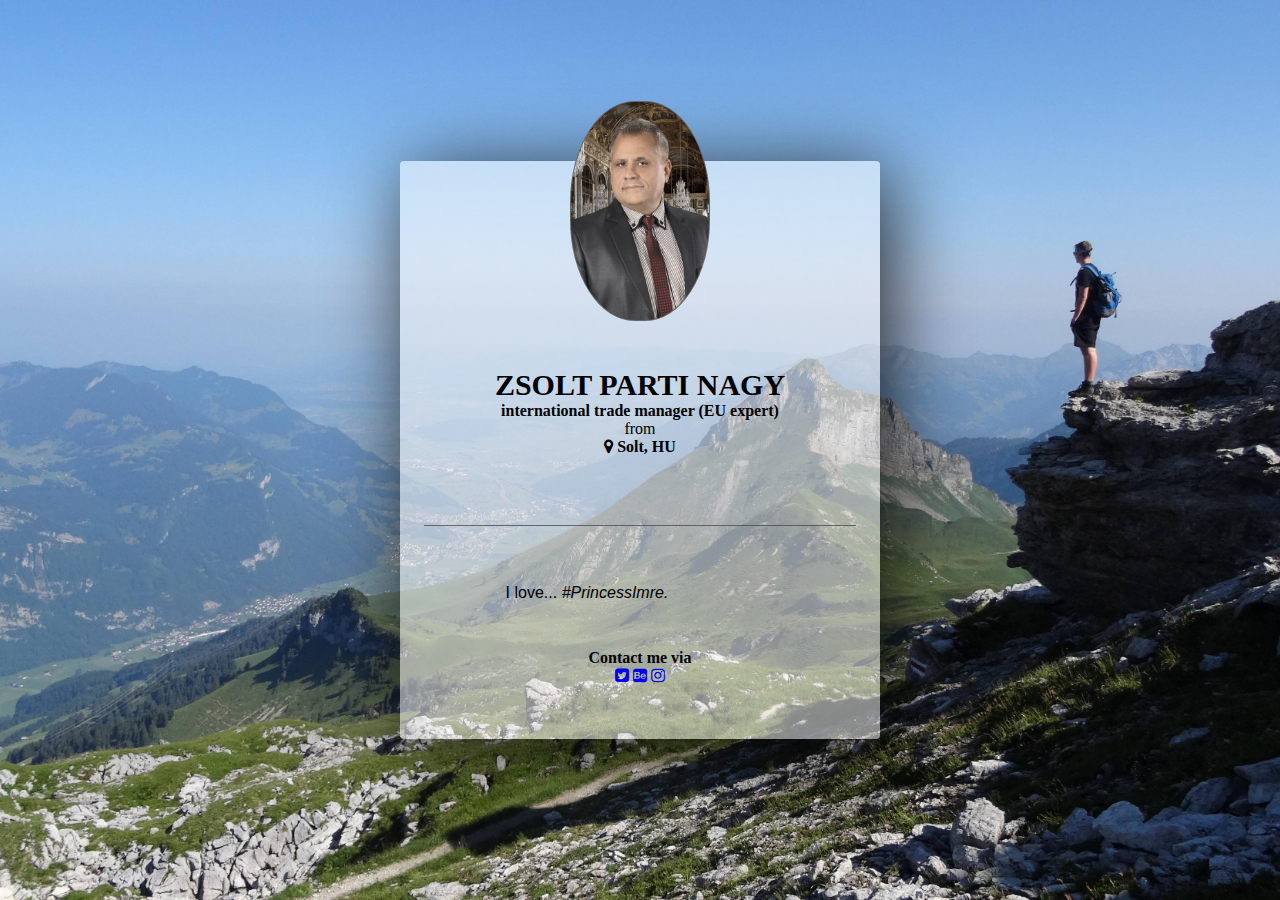
==== index.html @ 4f5e2b4a "first version" ====
<!DOCTYPE html>
<html lang="en">
<head>
  <meta charset="utf-8">
  <meta name="viewport" content="width=device-width">
  <title>Parti Nagy Zsolt</title>
	<link rel="stylesheet" type="text/css" href="nevjegy.css">
  <link href="https://maxcdn.bootstrapcdn.com/font-awesome/4.7.0/css/font-awesome.min.css" rel="stylesheet">
</head>
<body>
  <div class="profile-card">
    <div class="head">
      <div class="profile-image">
      <img src="assets/kastélyban.jpg" alt="foto">
      </div>
      <div class="name-headline">
      <h1>ZSOLT PARTI NAGY</h1>
      <h2>international trade manager (EU expert)</h2>
        <p>from</p>
        <p><i class="fa fa-map-marker"></i><strong> Solt, HU</strong></p>
      </div> 
    </div>
    <div class="content">
      <p class="about">
        I love... <i>#PrincessImre.</i>
      </p>
      <section class="links">
        <h2>Contact me via</h2>
        <ul>
          <li><a href="https://twitter.com/#" target="_blank"><i class="fa fa-twitter-square" aria-hidden="true"></i></a></li>
          <li><a href="https://behance.net/#" target="_blank"><i class="fa fa-behance-square" aria-hidden="true"></i></a></li>
          <li><a href="https://instagram.com/#" target="_blank"><i class="fa fa-instagram" aria-hidden="true"></i></a></li>
        </ul>
      </section>
    </div>
  </div>
</body>
</html>
---- nevjegy.css ----
* {
  margin: 0;
  padding: 0;
  box-sizing: border-box;
  font-size: 100%;
}
body {
  display: flex;
  justify-content: center;
  align-items: center;
  height: 100vh;
  background: url('assets/9kh3G8L.jpg') no-repeat center center fixed;
  background-size: cover;
}
.profile-card {
  width: 480px;
  max-width: calc(100vw - 10px);
  background-color: hsla(0, 0%, 100%, .5);
  border-radius: 4px;
  box-shadow: hsla(0, 0%, 0%, .8) 10px 10px 80px;
}
h1 {
   font-size: 30px;
}
.head, .links {
  text-align: center;
}
.head, .content {
  width: 90%;
  margin: 0 auto;
}
img {
  width: 140px;
  height: 220px;
  border-radius: 46%;
  padding: 1px;
  background-color: #666;
  transition: all 0.5s ease-in-out;
  filter: grayscale(50%)
}
img:hover {
  transform: scale(1.1);
  filter: grayscale(10%)
}
.profile-image {
  margin-top: -60px;
} 
ul {
  list-style-type: none;
}
li {
  display: inline;
}
.head, .about {
  margin-bottom: 10%; 
}
.content {
  padding: 5% 10%;
  border-top: 1px solid hsla(0, 0%, 30%, .8);
}
.name-headline {
  margin: 5% 5%;
  padding: 5% 5%;
}
.about {
  margin: 5% 5%;
  padding: 5% 5%;
  text-align: justify;
  font-family: Arial, Helvetica, sans-serif;
}
.links {
  margin: 5% 5%;
  padding: 4%;
}
img:hover {
   transform: rotate(720deg);	
}
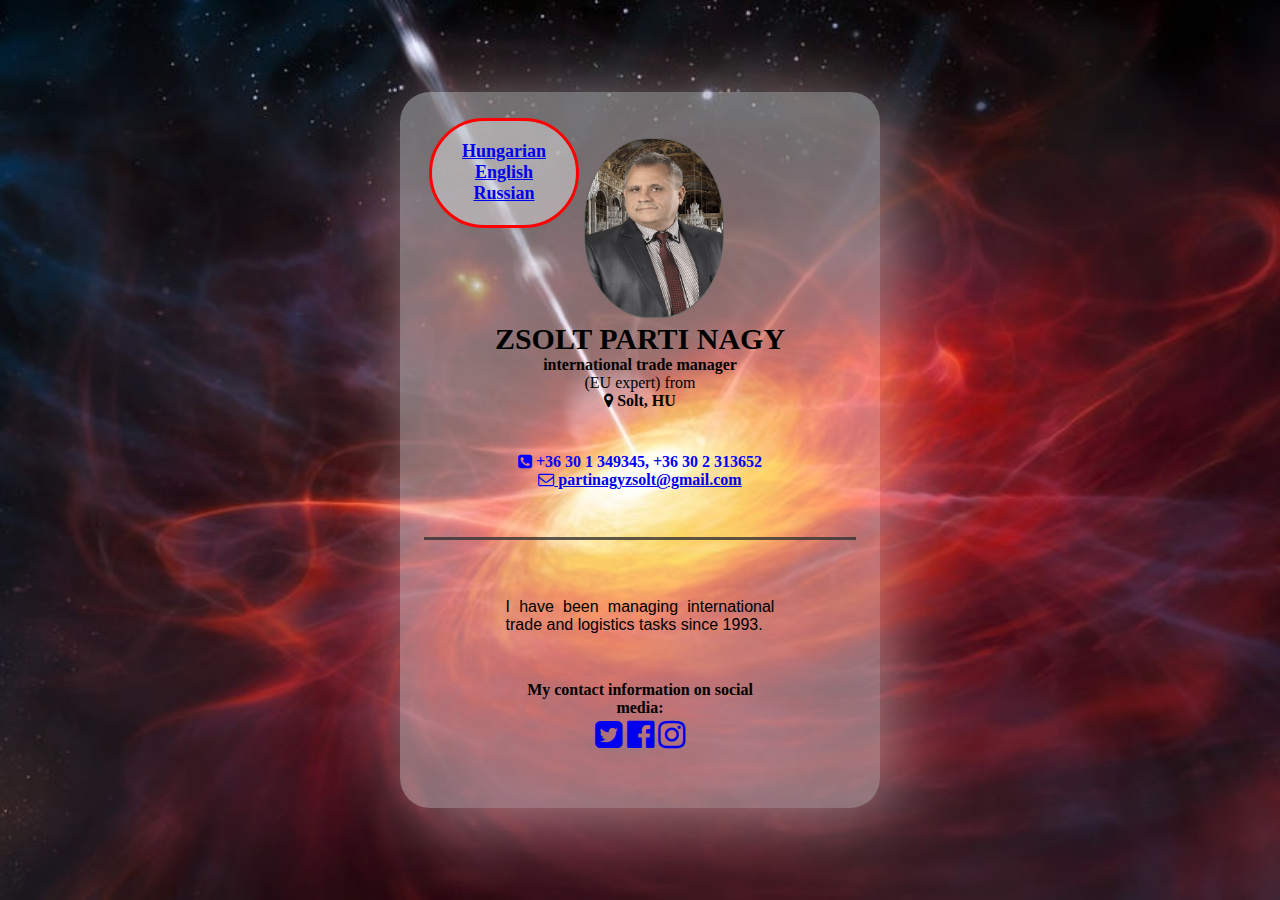
==== commit 61213727: "final version" ====
--- a/index.html
+++ b/index.html
@@ -8,31 +8,44 @@
   <link href="https://maxcdn.bootstrapcdn.com/font-awesome/4.7.0/css/font-awesome.min.css" rel="stylesheet">
 </head>
 <body>
-  <div class="profile-card">
+  
+	<div class="profile-card">
     <div class="head">
+		  <nav>
+        <ul id="menu">
+          <li class="menuelem"><a href="magyar.html">Hungarian</a></li>
+          <li class="menuelem"><a href="index.html">English</a></li>
+          <li class="menuelem"><a href="orosz.html">Russian</a></li>
+        </ul>
+      </nav>
       <div class="profile-image">
       <img src="assets/kastélyban.jpg" alt="foto">
       </div>
       <div class="name-headline">
-      <h1>ZSOLT PARTI NAGY</h1>
-      <h2>international trade manager (EU expert)</h2>
-        <p>from</p>
+		
+        <h1>ZSOLT PARTI NAGY</h1>
+        <h2>international trade manager</h2>
+        <p>(EU expert) from</p>
         <p><i class="fa fa-map-marker"></i><strong> Solt, HU</strong></p>
-      </div> 
+      </div>
+			<p id="tel-mail"><i class="fa fa-phone-square" aria-hidden="true">   </i> +36 30 1 349345, +36 30 2 313652
+				<br><i class="fa fa-envelope-o" aria-hidden="true"></i><a href="mailto:partinagyzsolt@gmail.com" rel="author"> partinagyzsolt@gmail.com</a>
+			</p>
     </div>
     <div class="content">
       <p class="about">
-        I love... <i>#PrincessImre.</i>
+        I have been managing international trade and logistics tasks since 1993.
       </p>
       <section class="links">
-        <h2>Contact me via</h2>
+        <h2>My contact information on social media:</h2>
         <ul>
-          <li><a href="https://twitter.com/#" target="_blank"><i class="fa fa-twitter-square" aria-hidden="true"></i></a></li>
-          <li><a href="https://behance.net/#" target="_blank"><i class="fa fa-behance-square" aria-hidden="true"></i></a></li>
-          <li><a href="https://instagram.com/#" target="_blank"><i class="fa fa-instagram" aria-hidden="true"></i></a></li>
+          <li><a href="https://twitter.com/Mogyi6211/#" target="_blank"><i class="fa fa-twitter-square" aria-hidden="true"></i></a></li>
+          <li><a href="https://www.facebook.com/partin.zsolt.5/#" target="_blank"><i class="fa fa-facebook-official" aria-hidden="true"></i></a></li>
+          <li><a href="https://www.instagram.com/partinagy/#" target="_blank"><i class="fa fa-instagram" aria-hidden="true"></i></a></li>
         </ul>
       </section>
     </div>
   </div>
+	
 </body>
 </html>--- a/nevjegy.css
+++ b/nevjegy.css
@@ -9,16 +9,43 @@
   justify-content: center;
   align-items: center;
   height: 100vh;
-  background: url('assets/9kh3G8L.jpg') no-repeat center center fixed;
+  background: url('assets/háttérkép.jpg') no-repeat center center fixed;
   background-size: cover;
 }
+#menu {
+     background-color: hsla(0, 0%, 100%, .4);
+     width: 150px;    /*szélesség*/
+     height:110px;   /*magasság*/
+     margin: 5px;    /*margó*/
+     padding: 20px 20px;   /*belső kitöltés*/ 
+     float: left;              /*balra lebegtetés*/
+     text-align: center;        /*szöveg igazítása*/
+     font-weight:bold;         /*félkövér kiemelés*/
+     border:3px solid red;   /*szegély beállítás*/
+	   border-radius: 100px;
+}
+.menuelem {
+     margin-left: 0px;
+     list-style-type: none;
+}
+#tel-mail {
+	   color: blue;
+	   font-weight:bold;
+	
+}
+a:hover {
+    color: lawngreen;
+    font-size: 22px;
+} 
+
 .profile-card {
-  width: 480px;
-  max-width: calc(100vw - 10px);
-  background-color: hsla(0, 0%, 100%, .5);
-  border-radius: 4px;
-  box-shadow: hsla(0, 0%, 0%, .8) 10px 10px 80px;
+	width: 480px;
+  max-width: calc(100vw -20px);
+  background-color: hsla(0, 0%, 100%, .4);
+  border-radius: 30px;
+  box-shadow: hsla(0, 30%, 80%, .67) 10px 10px 80px;
 }
+
 h1 {
    font-size: 30px;
 }
@@ -29,49 +56,63 @@
   width: 90%;
   margin: 0 auto;
 }
+
 img {
   width: 140px;
-  height: 220px;
+  height: 180px;
   border-radius: 46%;
   padding: 1px;
   background-color: #666;
-  transition: all 0.5s ease-in-out;
+  transition: all 0.6s ease-in-out;
   filter: grayscale(50%)
 }
 img:hover {
   transform: scale(1.1);
   filter: grayscale(10%)
 }
+
 .profile-image {
-  margin-top: -60px;
-} 
+  margin-top: 25px;
+	float: left;
+}
+
 ul {
   list-style-type: none;
+	font-size: 18px;
 }
-li {
+section li {
   display: inline;
+	font-size: 32px;
 }
+
 .head, .about {
   margin-bottom: 10%; 
 }
 .content {
   padding: 5% 10%;
-  border-top: 1px solid hsla(0, 0%, 30%, .8);
+  border-top: 3px solid hsla(0, 0%, 20%, .8);
 }
+
 .name-headline {
   margin: 5% 5%;
   padding: 5% 5%;
 }
+
 .about {
   margin: 5% 5%;
   padding: 5% 5%;
   text-align: justify;
   font-family: Arial, Helvetica, sans-serif;
 }
+
 .links {
   margin: 5% 5%;
   padding: 4%;
 }
+
 img:hover {
-   transform: rotate(720deg);	
-}+  transform: rotate(720deg);
+	width: 170px;
+  height: 240px;
+} 
+
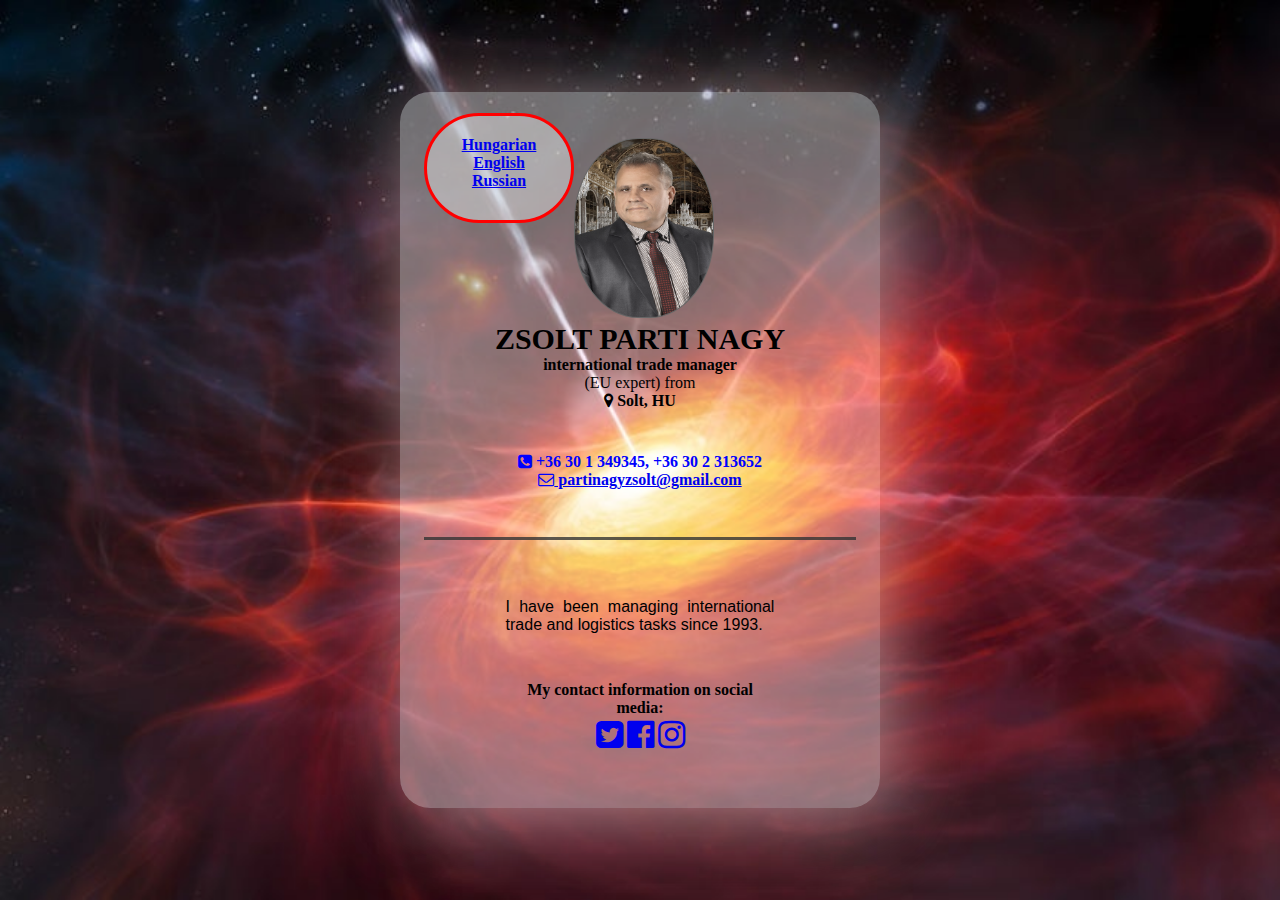
==== commit 483b996d: "nevjegy" ====
--- a/index.html
+++ b/index.html
@@ -12,18 +12,17 @@
 	<div class="profile-card">
     <div class="head">
 		  <nav>
-        <ul id="menu">
-          <li class="menuelem"><a href="magyar.html">Hungarian</a></li>
+				<ul id="menu">
+					<li class="menuelem"><a href="magyar.html">Hungarian</a></li>
           <li class="menuelem"><a href="index.html">English</a></li>
           <li class="menuelem"><a href="orosz.html">Russian</a></li>
         </ul>
-      </nav>
-      <div class="profile-image">
-      <img src="assets/kastélyban.jpg" alt="foto">
-      </div>
-      <div class="name-headline">
-		
-        <h1>ZSOLT PARTI NAGY</h1>
+			</nav>
+			<div class="profile-image">
+				<img src="assets/kastélyban.jpg" alt="foto">
+			</div>
+			<div class="name-headline">
+		    <h1>ZSOLT PARTI NAGY</h1>
         <h2>international trade manager</h2>
         <p>(EU expert) from</p>
         <p><i class="fa fa-map-marker"></i><strong> Solt, HU</strong></p>
--- a/nevjegy.css
+++ b/nevjegy.css
@@ -9,14 +9,13 @@
   justify-content: center;
   align-items: center;
   height: 100vh;
-  background: url('assets/háttérkép.jpg') no-repeat center center fixed;
+	background: url('assets/háttérkép.jpg') no-repeat center center fixed;
   background-size: cover;
 }
 #menu {
      background-color: hsla(0, 0%, 100%, .4);
      width: 150px;    /*szélesség*/
      height:110px;   /*magasság*/
-     margin: 5px;    /*margó*/
      padding: 20px 20px;   /*belső kitöltés*/ 
      float: left;              /*balra lebegtetés*/
      text-align: center;        /*szöveg igazítása*/
@@ -28,6 +27,7 @@
      margin-left: 0px;
      list-style-type: none;
 }
+
 #tel-mail {
 	   color: blue;
 	   font-weight:bold;
@@ -39,12 +39,33 @@
 } 
 
 .profile-card {
-	width: 480px;
-  max-width: calc(100vw -20px);
+  width: 480px;
+	max-width: calc(100vw -20px);
   background-color: hsla(0, 0%, 100%, .4);
   border-radius: 30px;
   box-shadow: hsla(0, 30%, 80%, .67) 10px 10px 80px;
+	transition: all 0.6s ease-in-out;
+	animation-name: spin;
+	animation-duration: 1s;
+  
 }
+
+@keyframes spin {
+  from {
+		width: 10%;
+		height: 10%;
+		background-color: hsla(0, 0%, 100%, 1);
+		transform: rotate(0deg);}
+    
+	to {
+		width: 480px;
+		height: 90%;
+		background-color: hsla(0, 0%, 100%, .4);
+		transform: rotate(360deg);}
+}
+
+
+
 
 h1 {
    font-size: 30px;
@@ -78,7 +99,6 @@
 
 ul {
   list-style-type: none;
-	font-size: 18px;
 }
 section li {
   display: inline;
@@ -95,7 +115,7 @@
 
 .name-headline {
   margin: 5% 5%;
-  padding: 5% 5%;
+  padding: 5% 10%;
 }
 
 .about {
@@ -116,3 +136,5 @@
   height: 240px;
 } 
 
+
+
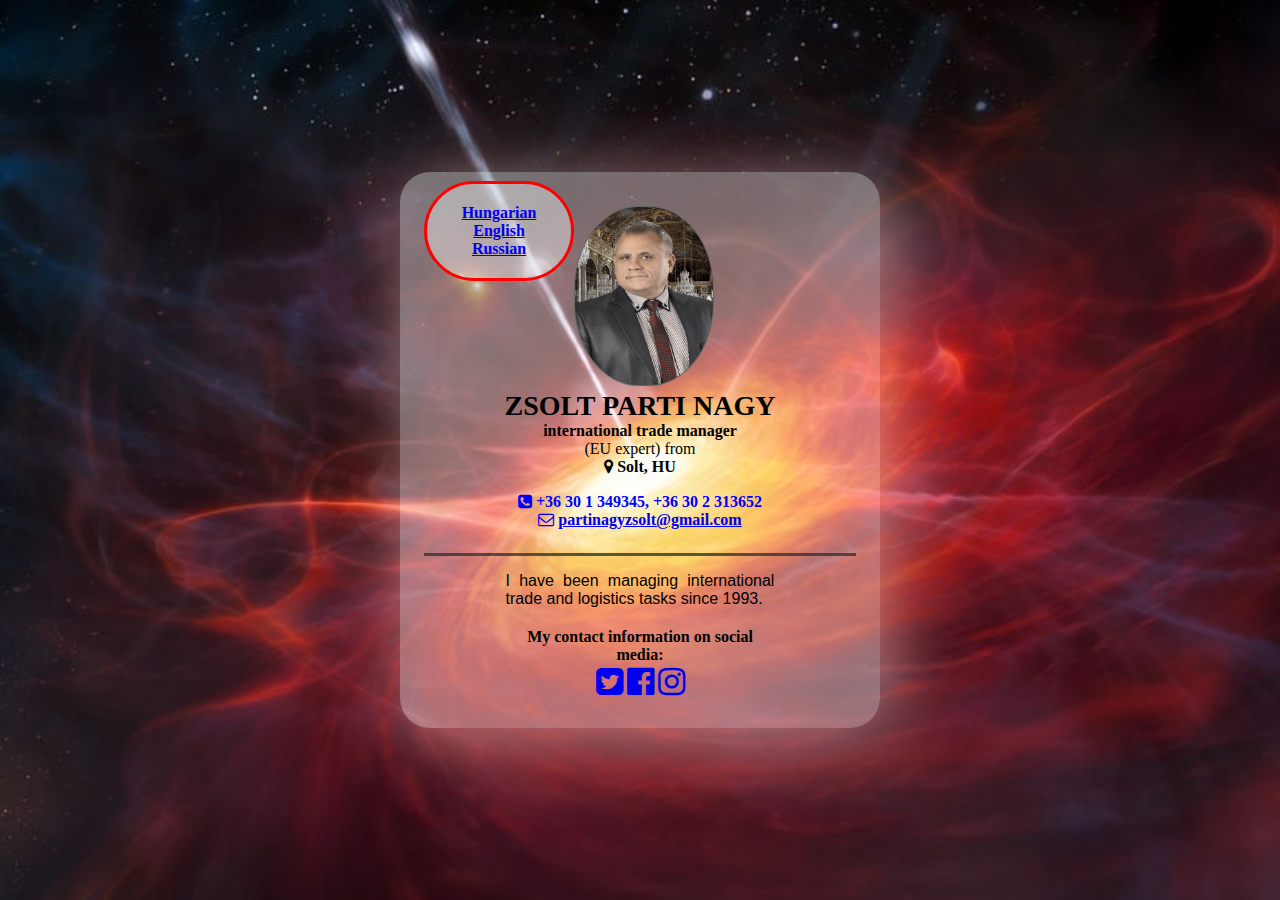
==== commit 824c334a: "nevjegy" ====
--- a/index.html
+++ b/index.html
@@ -27,8 +27,9 @@
         <p>(EU expert) from</p>
         <p><i class="fa fa-map-marker"></i><strong> Solt, HU</strong></p>
       </div>
-			<p id="tel-mail"><i class="fa fa-phone-square" aria-hidden="true">   </i> +36 30 1 349345, +36 30 2 313652
-				<br><i class="fa fa-envelope-o" aria-hidden="true"></i><a href="mailto:partinagyzsolt@gmail.com" rel="author"> partinagyzsolt@gmail.com</a>
+			<p id="tel-mail"><i class="fa fa-phone-square" aria-hidden="true"></i> +36 30 1 349345, +36 30 2 313652
+				<br><i class="fa fa-envelope-o" aria-hidden="true"></i>
+				<a href="mailto:partinagyzsolt@gmail.com" rel="author"> partinagyzsolt@gmail.com</a>
 			</p>
     </div>
     <div class="content">
--- a/nevjegy.css
+++ b/nevjegy.css
@@ -15,7 +15,7 @@
 #menu {
      background-color: hsla(0, 0%, 100%, .4);
      width: 150px;    /*szélesség*/
-     height:110px;   /*magasság*/
+     height:100px;   /*magasság*/
      padding: 20px 20px;   /*belső kitöltés*/ 
      float: left;              /*balra lebegtetés*/
      text-align: center;        /*szöveg igazítása*/
@@ -30,7 +30,7 @@
 
 #tel-mail {
 	   color: blue;
-	   font-weight:bold;
+	   font-weight: bold;
 	
 }
 a:hover {
@@ -46,36 +46,27 @@
   box-shadow: hsla(0, 30%, 80%, .67) 10px 10px 80px;
 	transition: all 0.6s ease-in-out;
 	animation-name: spin;
-	animation-duration: 1s;
-  
+	animation-duration: 2s;
 }
 
 @keyframes spin {
   from {
-		width: 10%;
-		height: 10%;
-		background-color: hsla(0, 0%, 100%, 1);
-		transform: rotate(0deg);}
-    
-	to {
-		width: 480px;
-		height: 90%;
+		background-color: hsla(0, 0%, 0%, 1);
+		transform: rotateY(0deg);}
+  to {
 		background-color: hsla(0, 0%, 100%, .4);
-		transform: rotate(360deg);}
+		transform: rotateY(-360deg);}
 }
 
-
-
-
 h1 {
-   font-size: 30px;
+   font-size: 28px;
 }
 .head, .links {
   text-align: center;
 }
 .head, .content {
   width: 90%;
-  margin: 0 auto;
+  margin: auto auto;
 }
 
 img {
@@ -106,27 +97,27 @@
 }
 
 .head, .about {
-  margin-bottom: 10%; 
+  margin-bottom: 5%; 
 }
 .content {
-  padding: 5% 10%;
+  padding: 2% 10%;
   border-top: 3px solid hsla(0, 0%, 20%, .8);
 }
 
 .name-headline {
-  margin: 5% 5%;
-  padding: 5% 10%;
+  margin: 2% 5%;
+  padding: 2% 10%;
 }
 
 .about {
-  margin: 5% 5%;
-  padding: 5% 5%;
+  margin: 1% 5%;
+  padding: 1% 5%;
   text-align: justify;
   font-family: Arial, Helvetica, sans-serif;
 }
 
 .links {
-  margin: 5% 5%;
+  margin: 1% 5%;
   padding: 4%;
 }
 
@@ -137,4 +128,3 @@
 } 
 
 
-
